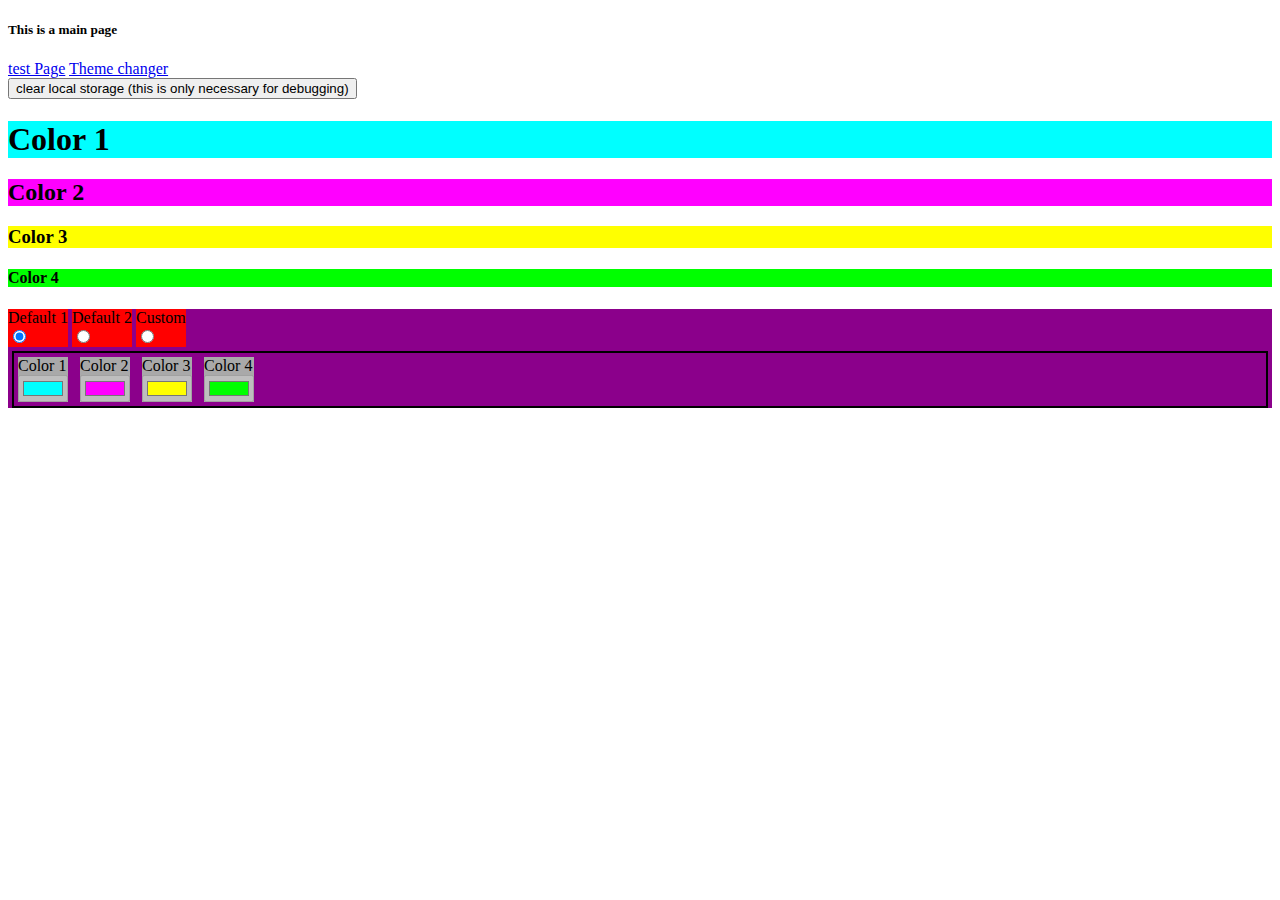
==== index.html @ 38463dbf "renamed the main page" ====
<!DOCTYPE html>
<html lang="en">
<head>
   <meta charset="UTF-8">
   <meta http-equiv="X-UA-Compatible" content="IE=edge">
   <meta name="viewport" content="width=device-width, initial-scale=1.0">
   <title>Document</title>
   <link rel="stylesheet" href="themeChanger.css">
</head>
<body>
   <h5>This is a main page</h5>
   <a href="testPage.html">test Page</a>
   <a href="themeChanger.html">Theme changer</a> <br>

   <button onclick="localStorage.clear();">clear local storage (this is only necessary for debugging)</button>
   <br>
   <h1>Color 1</h1>
   <h2>Color 2</h2>
   <h3>Color 3</h3>
   <h4>Color 4</h4>
   <div id="simulatedContainer">
      <div id="themeContainer">
         <div id="formInputs">
            <div class="radioContainer">
               <label for="default1">Default 1</label><br>
               <input type="radio" id="default1" name="theme" onclick="radioClick('default1')">
            </div>
            <div class="radioContainer">
               <label for="default2">Default 2</label><br>
               <input type="radio" id="default2" name="theme" onclick="radioClick('default2')">
            </div>
            <div class="radioContainer">
               <label for="customTheme">Custom</label><br>
               <input type="radio" id="customTheme" name="theme" onclick="radioClick('customTheme')">
            </div>
         </div>
         <div id="colorInputContainer">
            <div class="colorInput">
               <label for="clrInput1">Color 1</label>
               <input type="color" name="clrInput1" id="clrInput1" disabled onchange="applyCustomColors()">
            </div>
            <div class="colorInput">
               <label for="clrInput2">Color 2</label>
               <input type="color" name="clrInput2" id="clrInput2" disabled onchange="applyCustomColors()">
            </div>
            <div class="colorInput">
               <label for="clrInput3">Color 3</label>
               <input type="color" name="clrInput3" id="clrInput3" disabled onchange="applyCustomColors()">
            </div>
            <div class="colorInput">
               <label for="clrInput4">Color 4</label>
               <input type="color" name="clrInput4" id="clrInput4" disabled onchange="applyCustomColors()">
            </div>
         </div>
      </div>
   </div>
   <script src="javascript/themeChanger.js">"Your Browser does not support javascript"</script>
</body>
</html>
---- themeChanger.css ----
/*Dont add the header styles below to your document*/
h1 {
   background-color: var(--color1);
}
h2 {
   background-color: var(--color2);
}
h3 {
   background-color: var(--color3);
}
h4 {
   background-color: var(--color4);
}


/*Everything below this add to your css document*/
:root {
   /*
   Feel free to change the names of these variables but make sure to keep the two dashes
   every color in your document should be a var that refrences these color vars
   */
   --color1:#00ffff;
   --color2:#ff00ff;
   --color3:#ffff00;
   --color4:#00ff00;
}

#themeContainer {
   /*Optional Styling below*/
   background-color: darkmagenta;
}
.radioContainer {
   display: inline-block;
   /*Optional Styling below*/
   background-color: red;
}

.colorInput * {
   display: block;
   /*Optional Styling below*/
}
.colorInput {
   display: inline-block;
   /*Optional Styling below*/
   background-color: darkgray;
   margin: 4px;
}
#colorInputContainer {
   /*Optional Styling below*/
   border: 2px solid black;
   margin: 4px;
}
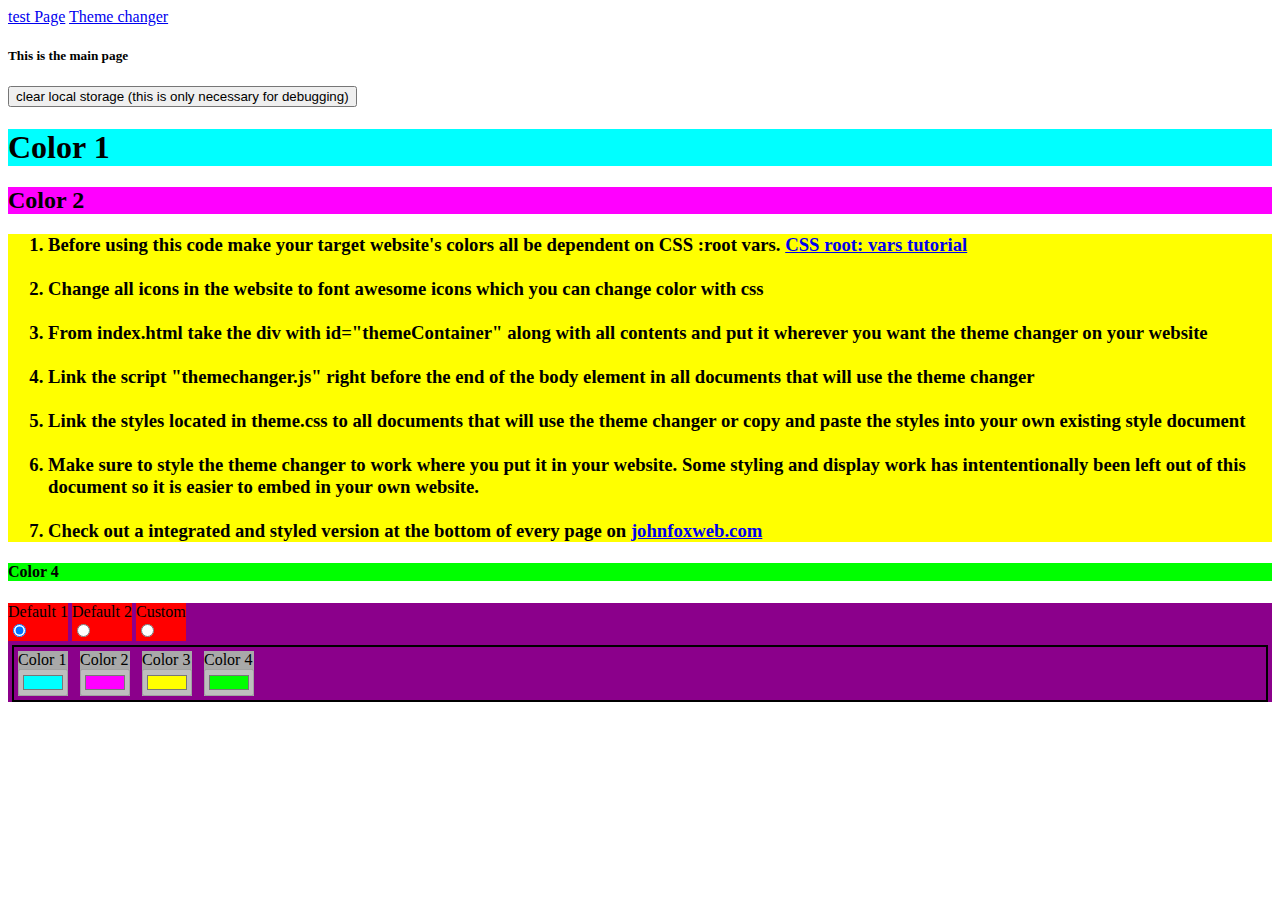
==== commit 53c61aba: "add instructions to html" ====
--- a/index.html
+++ b/index.html
@@ -8,15 +8,46 @@
    <link rel="stylesheet" href="themeChanger.css">
 </head>
 <body>
-   <h5>This is a main page</h5>
    <a href="testPage.html">test Page</a>
-   <a href="themeChanger.html">Theme changer</a> <br>
+   <a href="themeChanger.html">Theme changer</a>
+   <h5>This is the main page</h5>
 
    <button onclick="localStorage.clear();">clear local storage (this is only necessary for debugging)</button>
    <br>
    <h1>Color 1</h1>
    <h2>Color 2</h2>
-   <h3>Color 3</h3>
+   <h3>
+      <ol>
+         <li>
+            Before using this code make your target website's colors all be dependent on CSS :root vars.
+            <a href="https://www.w3schools.com/css/css3_variables.asp" target="_blank">CSS root: vars tutorial</a>
+         </li>
+         <br>
+         <li>
+            Change all icons in the website to font awesome icons which you can change color with css
+         </li>
+         <br>
+         <li>
+            From index.html take the div with id="themeContainer" along with all contents and put it wherever you want the theme changer on your website
+         </li>
+         <br>
+         <li>
+            Link the script "themechanger.js" right before the end of the body element in all documents that will use the theme changer
+         </li>
+         <br>
+         <li>
+            Link the styles located in theme.css to all documents that will use the theme changer or copy and paste the styles into your own existing style document
+         </li>
+         <br>
+         <li>
+            Make sure to style the theme changer to work where you put it in your website. Some styling and display work has intententionally been left out of this document so it is easier to embed in your own website. 
+         </li>
+         <br>
+         <li>
+            Check out a integrated and styled version at the bottom of every page on <a href="https://www.johnfoxweb.com/">johnfoxweb.com</a>
+         </li>
+      </ol>
+   </h3>
    <h4>Color 4</h4>
    <div id="simulatedContainer">
       <div id="themeContainer">
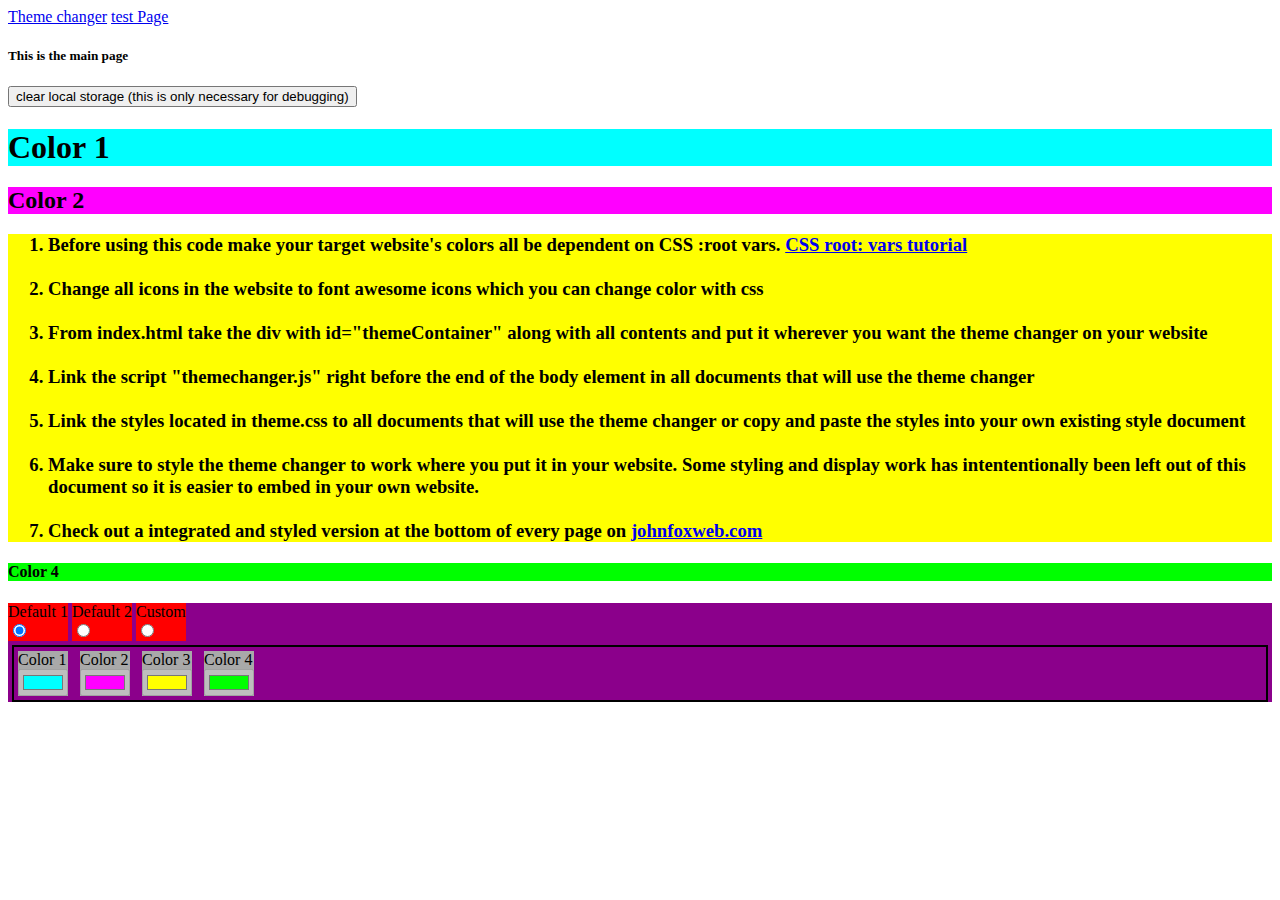
==== commit 3927f188: "fix and switch nav bar" ====
--- a/index.html
+++ b/index.html
@@ -8,8 +8,8 @@
    <link rel="stylesheet" href="themeChanger.css">
 </head>
 <body>
+   <a href="index.html">Theme changer</a>
    <a href="testPage.html">test Page</a>
-   <a href="themeChanger.html">Theme changer</a>
    <h5>This is the main page</h5>
 
    <button onclick="localStorage.clear();">clear local storage (this is only necessary for debugging)</button>
